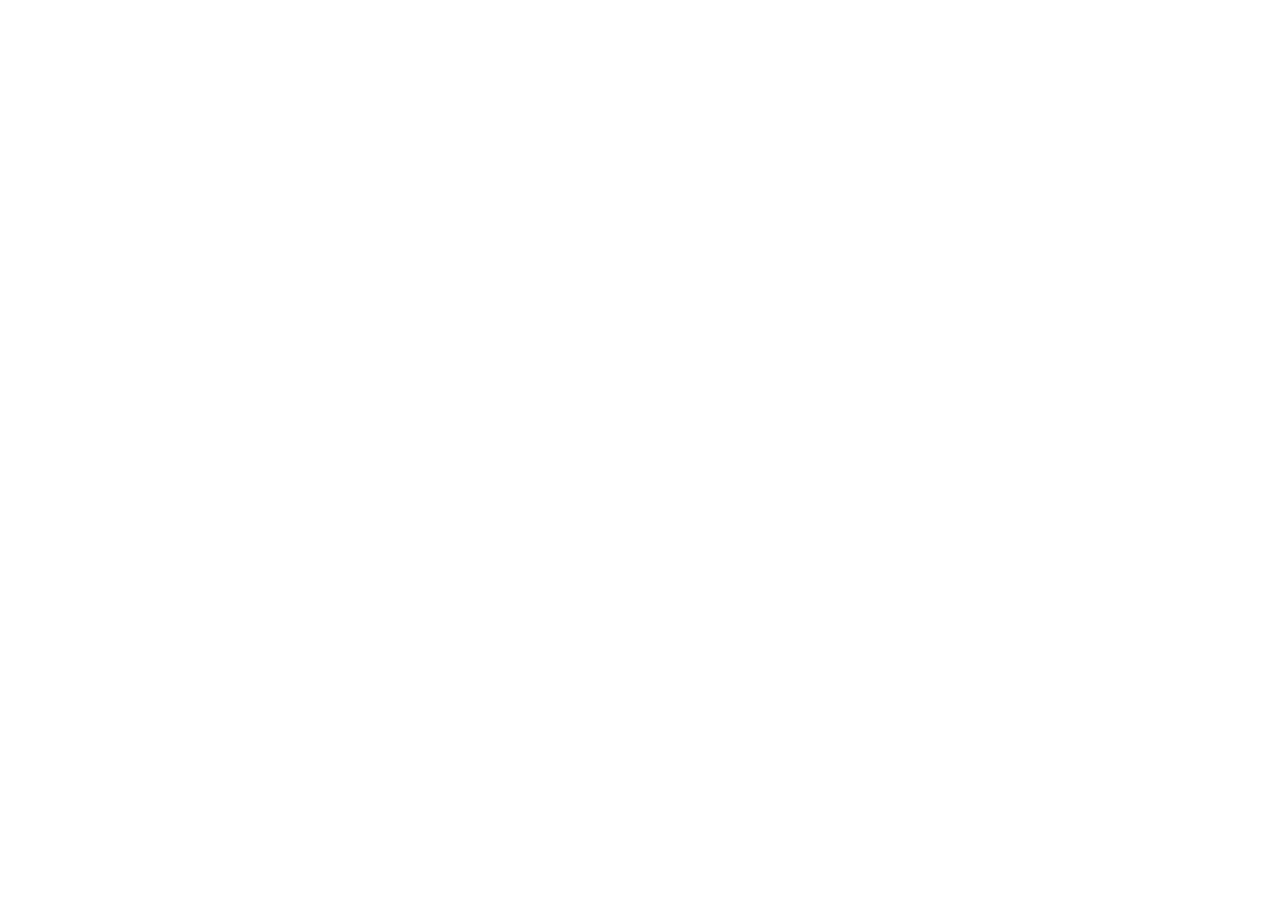
==== web/index.html @ 4de10195 "first commit" ====
<!DOCTYPE html>
<html>
<head>
  <!--
    If you are serving your web app in a path other than the root, change the
    href value below to reflect the base path you are serving from.

    The path provided below has to start and end with a slash "/" in order for
    it to work correctly.

    For more details:
    * https://developer.mozilla.org/en-US/docs/Web/HTML/Element/base

    This is a placeholder for base href that will be replaced by the value of
    the `--base-href` argument provided to `flutter build`.
  -->
  <base href="$FLUTTER_BASE_HREF">

  <meta charset="UTF-8">
  <meta content="IE=Edge" http-equiv="X-UA-Compatible">
  <meta name="description" content="A new Flutter project.">

  <!-- iOS meta tags & icons -->
  <meta name="mobile-web-app-capable" content="yes">
  <meta name="apple-mobile-web-app-status-bar-style" content="black">
  <meta name="apple-mobile-web-app-title" content="show_image">
  <link rel="apple-touch-icon" href="icons/Icon-192.png">

  <!-- Favicon -->
  <link rel="icon" type="image/png" href="favicon.png"/>

  <title>show_image</title>
  <link rel="manifest" href="manifest.json">
</head>
<body>
  <script src="flutter_bootstrap.js" async></script>
</body>
</html>
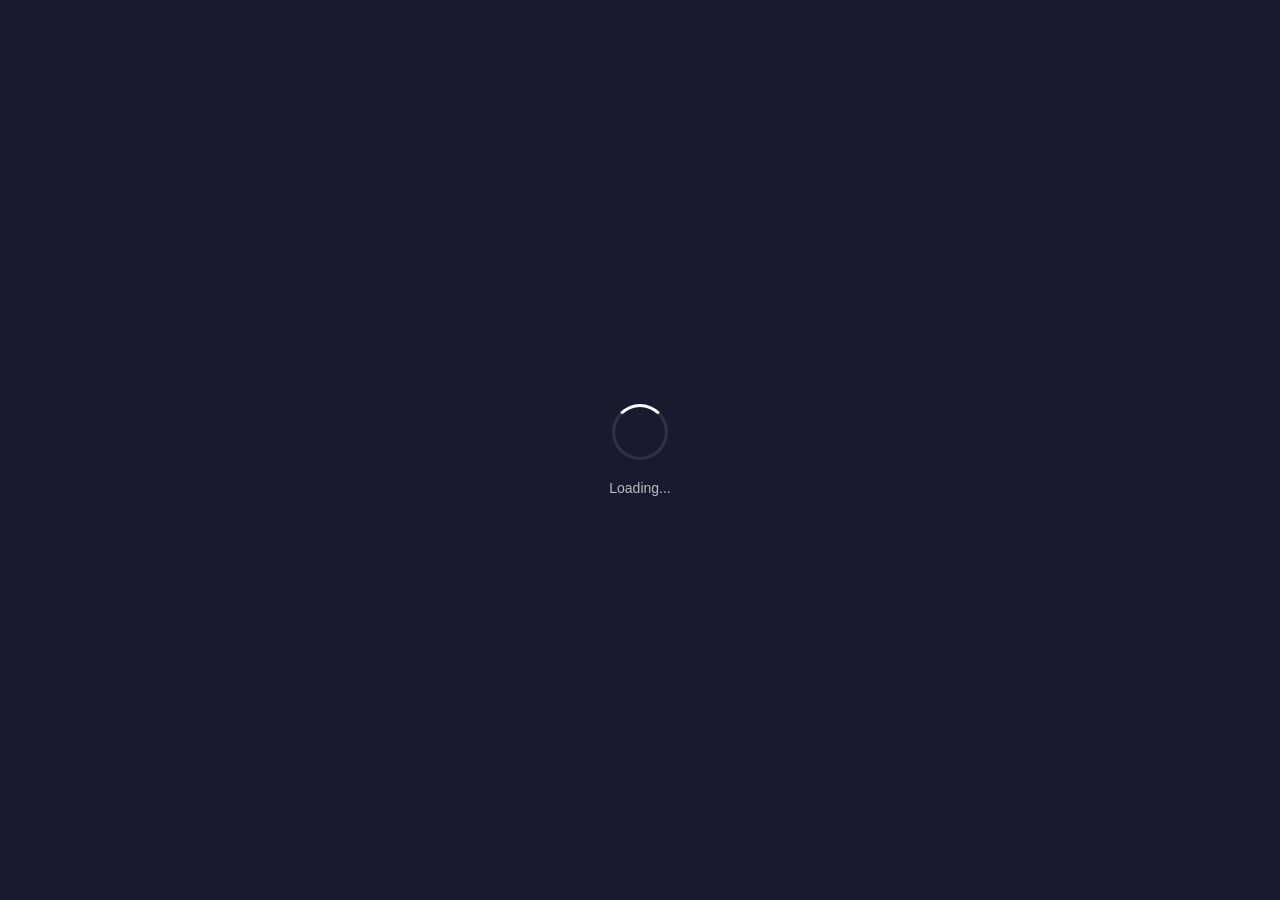
==== commit b711086f: "add lazyload" ====
--- a/web/index.html
+++ b/web/index.html
@@ -18,21 +18,84 @@
 
   <meta charset="UTF-8">
   <meta content="IE=Edge" http-equiv="X-UA-Compatible">
-  <meta name="description" content="A new Flutter project.">
+  <meta name="description" content="3D Photo Album Slideshow">
+
+  <!-- Viewport for mobile responsiveness -->
+  <meta name="viewport" content="width=device-width, initial-scale=1.0, maximum-scale=1.0, user-scalable=no">
 
   <!-- iOS meta tags & icons -->
   <meta name="mobile-web-app-capable" content="yes">
-  <meta name="apple-mobile-web-app-status-bar-style" content="black">
-  <meta name="apple-mobile-web-app-title" content="show_image">
+  <meta name="apple-mobile-web-app-capable" content="yes">
+  <meta name="apple-mobile-web-app-status-bar-style" content="black-translucent">
+  <meta name="apple-mobile-web-app-title" content="Photo Album">
   <link rel="apple-touch-icon" href="icons/Icon-192.png">
+
+  <!-- Theme color for mobile browsers -->
+  <meta name="theme-color" content="#000000">
 
   <!-- Favicon -->
   <link rel="icon" type="image/png" href="favicon.png"/>
 
-  <title>show_image</title>
+  <title>Photo Album 3D</title>
   <link rel="manifest" href="manifest.json">
+
+  <!-- Loading styles -->
+  <style>
+    body {
+      margin: 0;
+      padding: 0;
+      background-color: #1a1a2e;
+      overflow: hidden;
+    }
+    
+    .loading {
+      display: flex;
+      flex-direction: column;
+      justify-content: center;
+      align-items: center;
+      height: 100vh;
+      font-family: -apple-system, BlinkMacSystemFont, 'Segoe UI', Roboto, sans-serif;
+    }
+    
+    .loading-spinner {
+      width: 50px;
+      height: 50px;
+      border: 3px solid rgba(255, 255, 255, 0.1);
+      border-top-color: #fff;
+      border-radius: 50%;
+      animation: spin 1s linear infinite;
+    }
+    
+    .loading-text {
+      margin-top: 20px;
+      color: rgba(255, 255, 255, 0.7);
+      font-size: 14px;
+    }
+    
+    @keyframes spin {
+      to { transform: rotate(360deg); }
+    }
+  </style>
 </head>
 <body>
+  <!-- Loading indicator while Flutter loads -->
+  <div class="loading" id="loading">
+    <div class="loading-spinner"></div>
+    <div class="loading-text">Loading...</div>
+  </div>
+
+  <script>
+    // Remove loading indicator when Flutter is ready
+    window.addEventListener('flutter-first-frame', function() {
+      const loading = document.getElementById('loading');
+      if (loading) {
+        loading.style.opacity = '0';
+        loading.style.transition = 'opacity 0.3s';
+        setTimeout(() => loading.remove(), 300);
+      }
+    });
+  </script>
+
   <script src="flutter_bootstrap.js" async></script>
 </body>
 </html>
